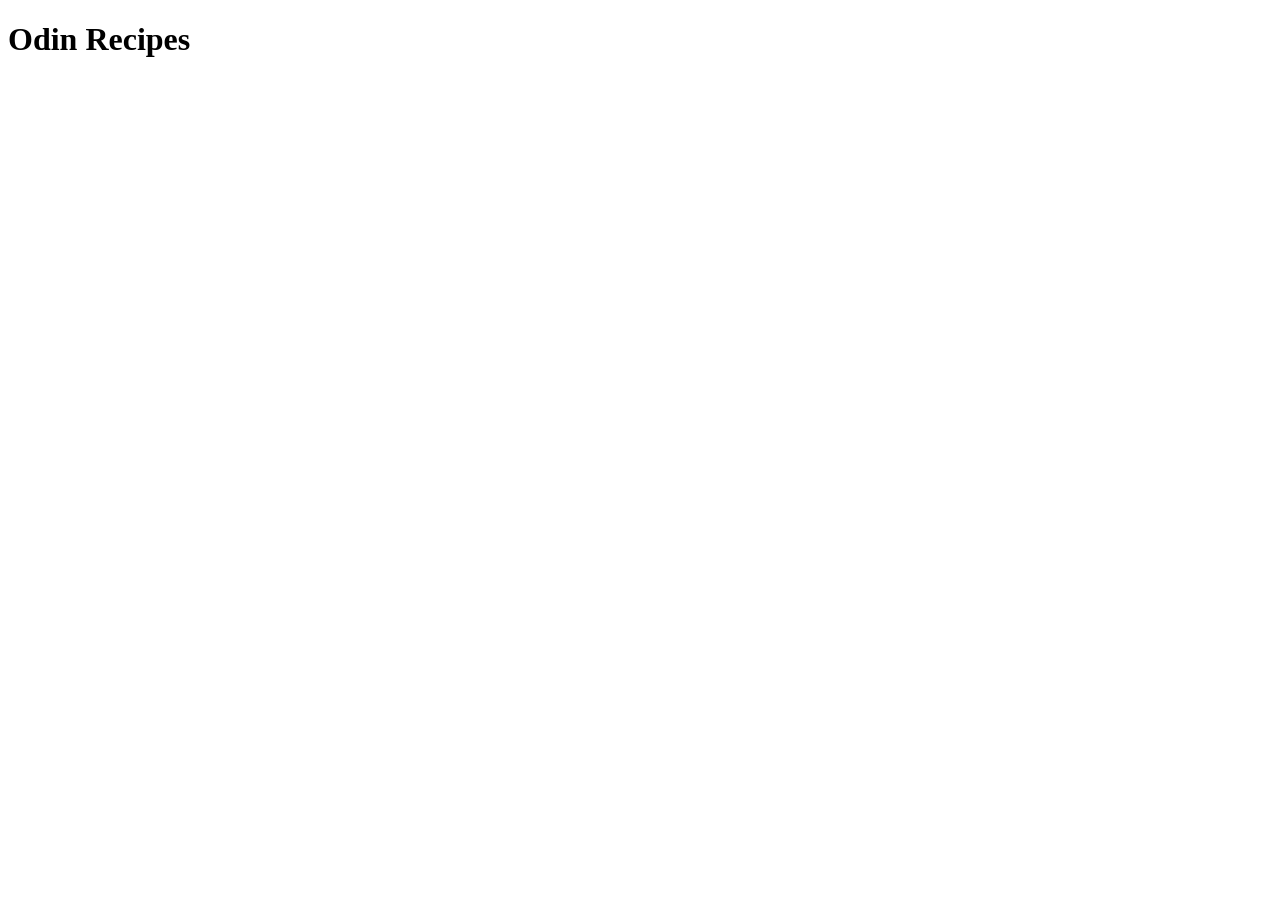
==== index.html @ 79208d41 "Create index for recipes website" ====
<!DOCTYPE html>
<html lang="en">
<head>
    <meta charset="UTF-8">
    <meta name="viewport" content="width=device-width, initial-scale=1.0">
    <title>Odin Recipes</title>
</head>
<body>
    <h1>Odin Recipes</h1>
</body>
</html>
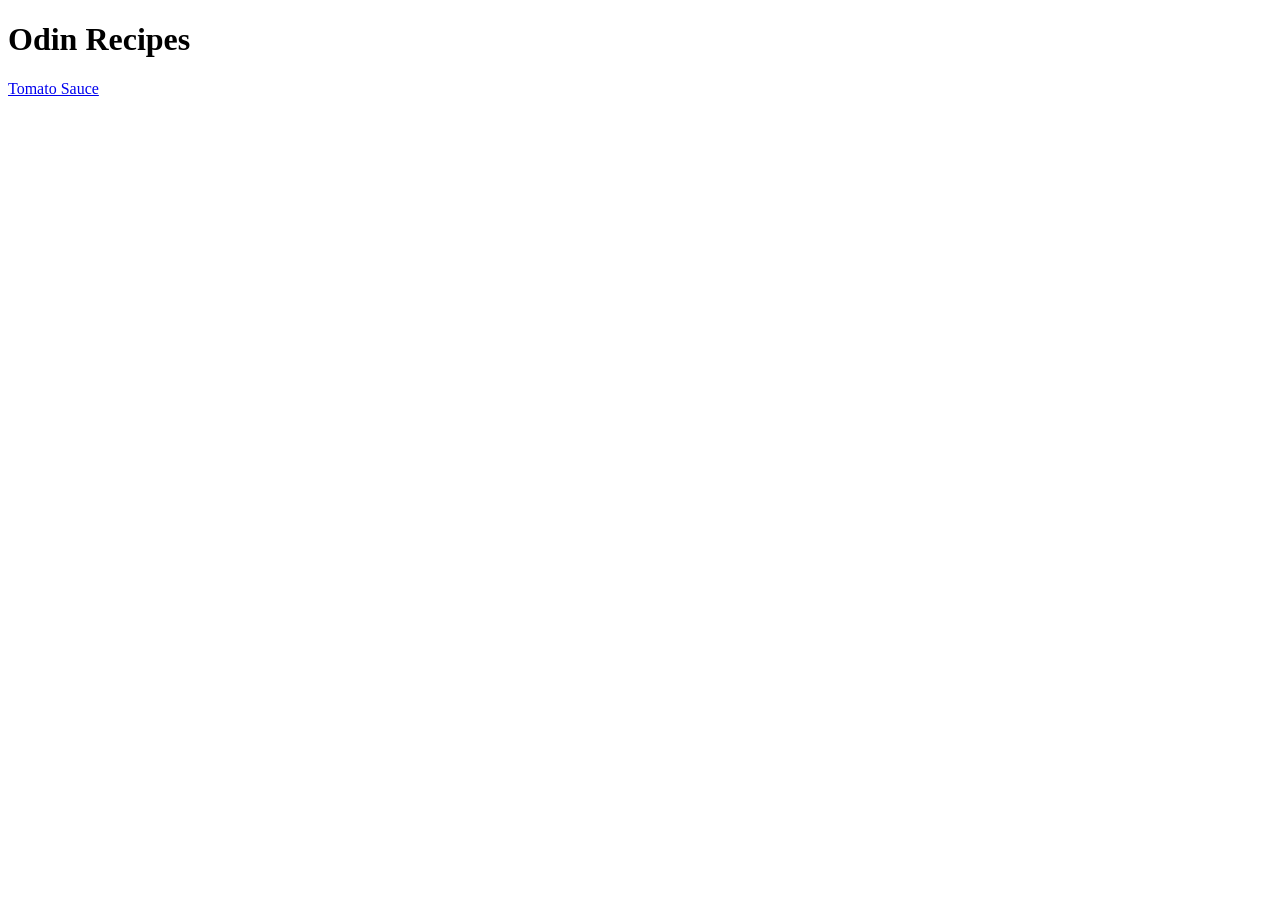
==== commit 990db87e: "Add new tomato sauce recipe page w/ link to index A new page was created for a tomato sauce recipe, " ====
--- a/index.html
+++ b/index.html
@@ -7,5 +7,6 @@
 </head>
 <body>
     <h1>Odin Recipes</h1>
+    <a href="recipes/pasta.html">Tomato Sauce</a>
 </body>
 </html>
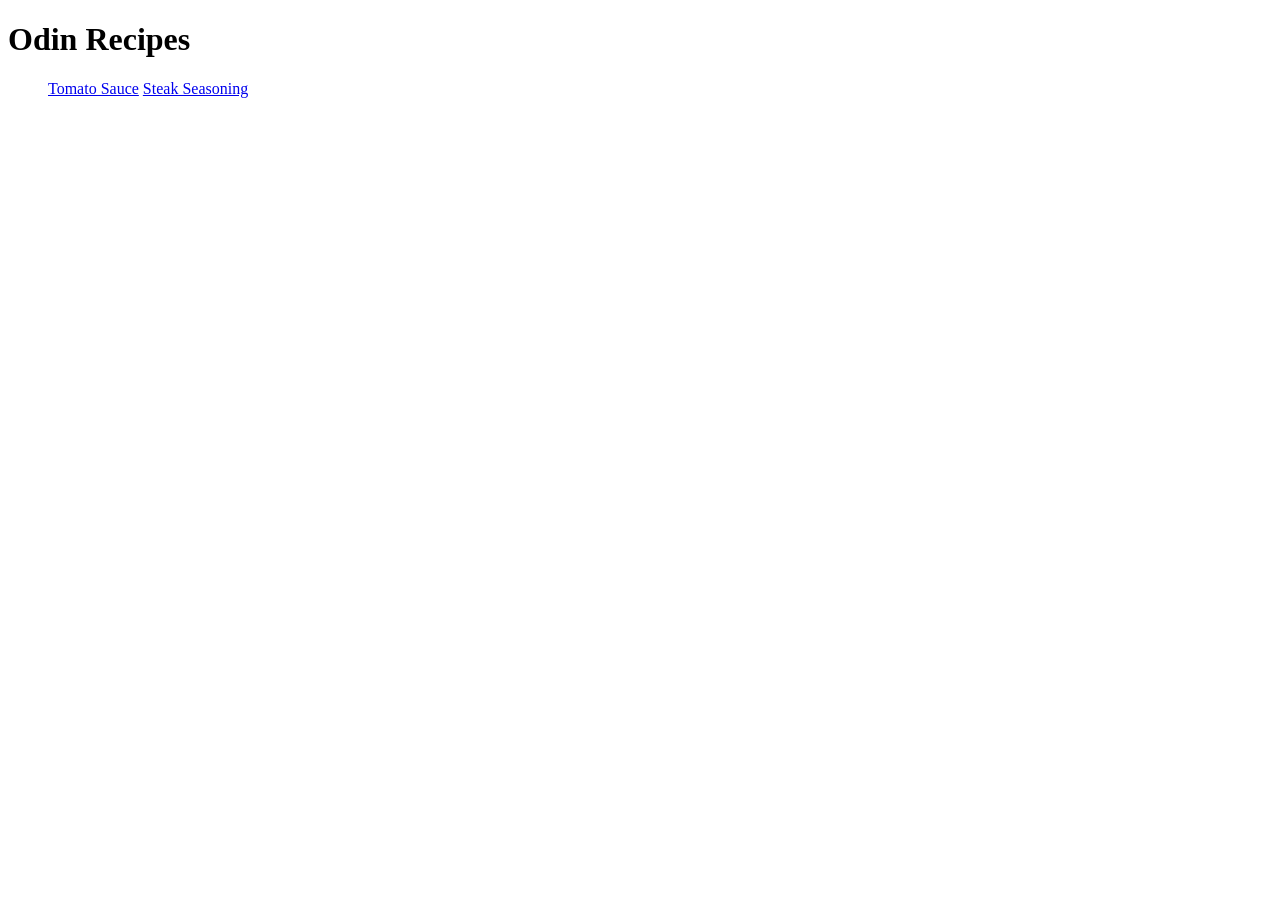
==== commit 8daa108c: "Add new page for steak seasoning w/ link to index New recipe page was created for steak seasoning, a" ====
--- a/index.html
+++ b/index.html
@@ -7,6 +7,9 @@
 </head>
 <body>
     <h1>Odin Recipes</h1>
-    <a href="recipes/pasta.html">Tomato Sauce</a>
+    <ul>
+        <a href="recipes/pasta.html">Tomato Sauce</a>
+        <a href="recipes/steak_seasoning.html">Steak Seasoning</a>
+    </ul>
 </body>
 </html>
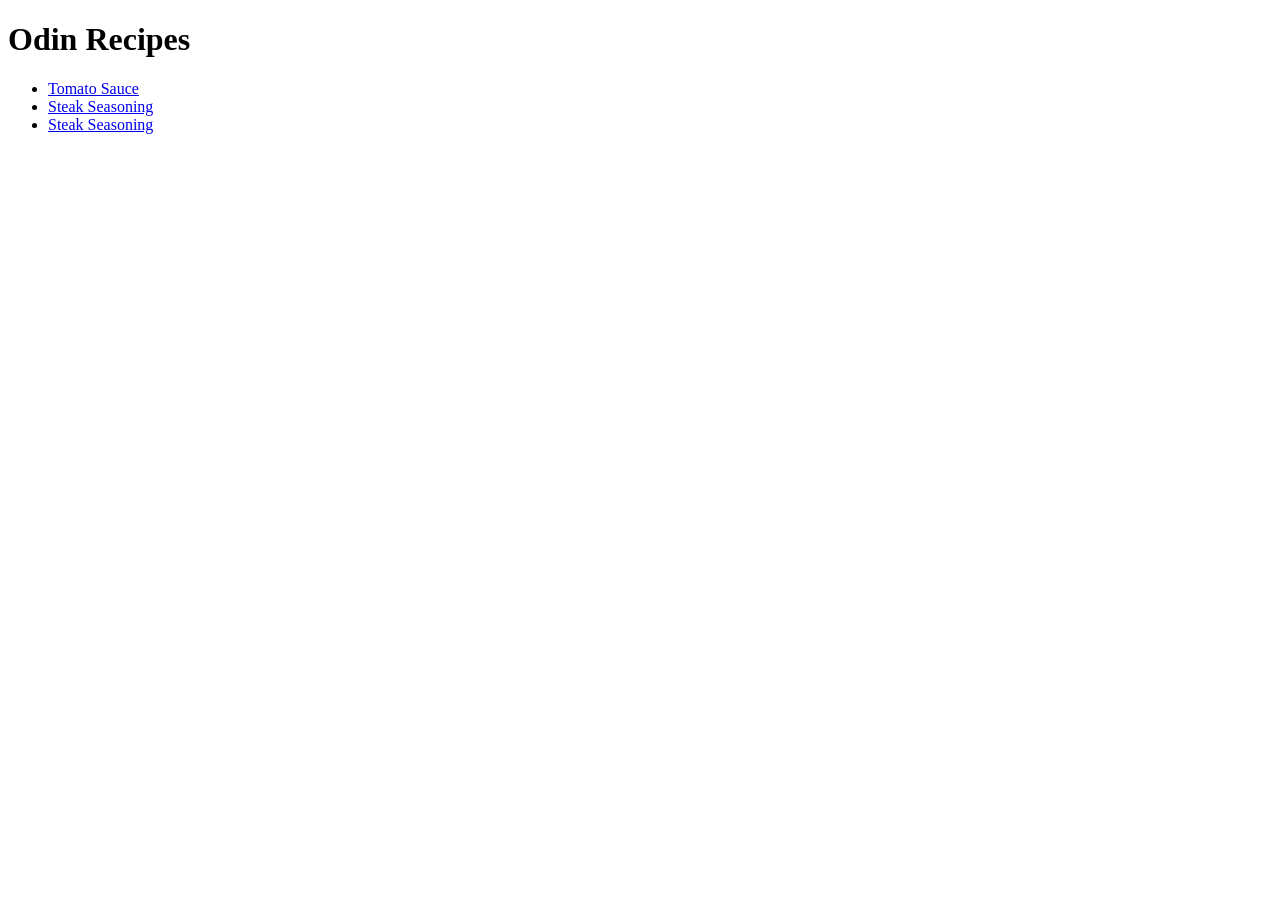
==== commit d1ce5d5c: "Add pasta salad recipe page w/ link to index Created a new recipe page for pasta salad and linked it" ====
--- a/index.html
+++ b/index.html
@@ -8,8 +8,9 @@
 <body>
     <h1>Odin Recipes</h1>
     <ul>
-        <a href="recipes/pasta.html">Tomato Sauce</a>
-        <a href="recipes/steak_seasoning.html">Steak Seasoning</a>
+        <li><a href="recipes/pasta.html">Tomato Sauce</a></li>
+        <li><a href="recipes/steak_seasoning.html">Steak Seasoning</a></li>
+        <li><a href="recipes/pasta_salad.html">Steak Seasoning</a></li
     </ul>
 </body>
 </html>
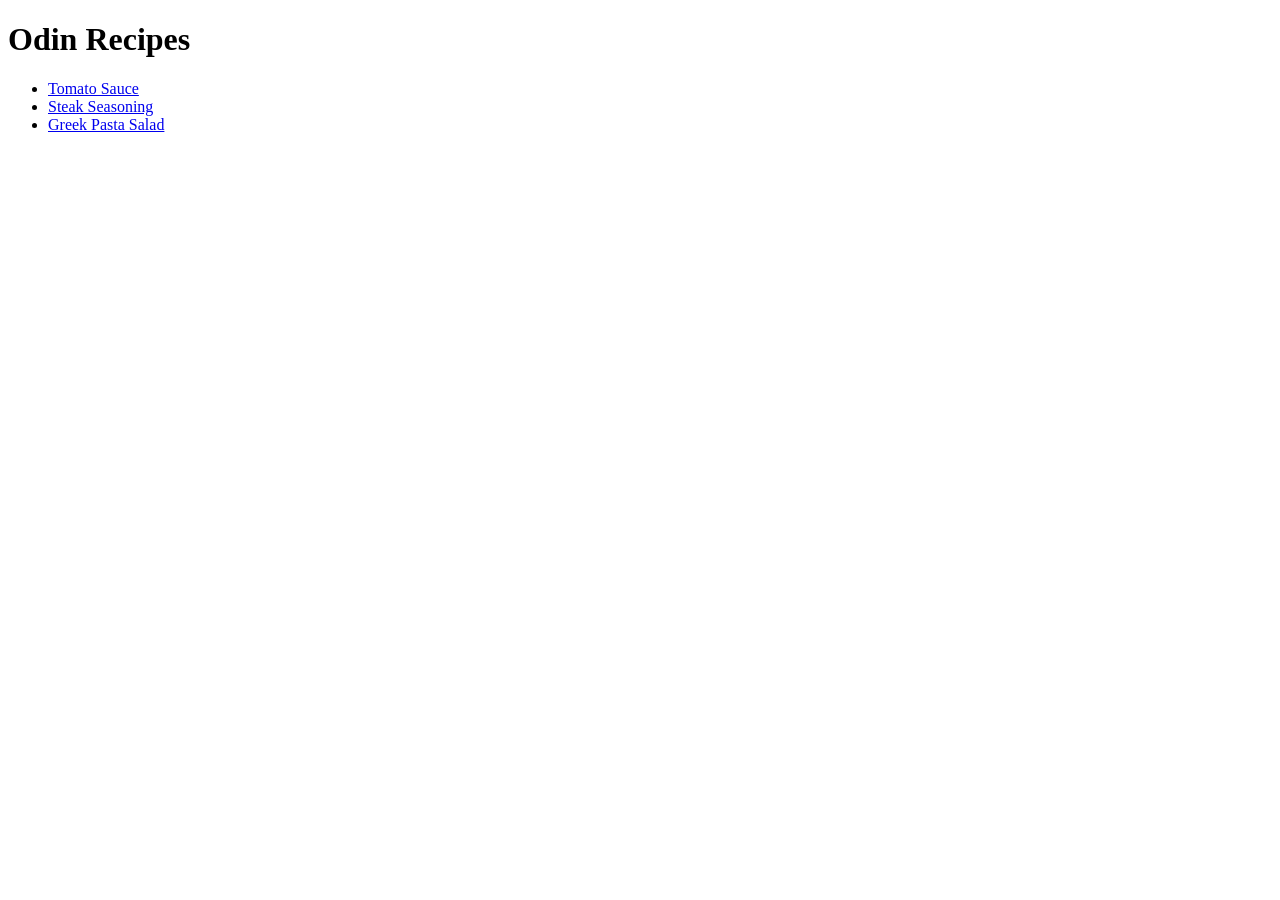
==== commit d74f6376: "Change name of link for pasta salad The link on index for the pasta salad recipe was incorrectly lis" ====
--- a/index.html
+++ b/index.html
@@ -10,7 +10,7 @@
     <ul>
         <li><a href="recipes/pasta.html">Tomato Sauce</a></li>
         <li><a href="recipes/steak_seasoning.html">Steak Seasoning</a></li>
-        <li><a href="recipes/pasta_salad.html">Steak Seasoning</a></li
+        <li><a href="recipes/pasta_salad.html">Greek Pasta Salad</a></li
     </ul>
 </body>
 </html>
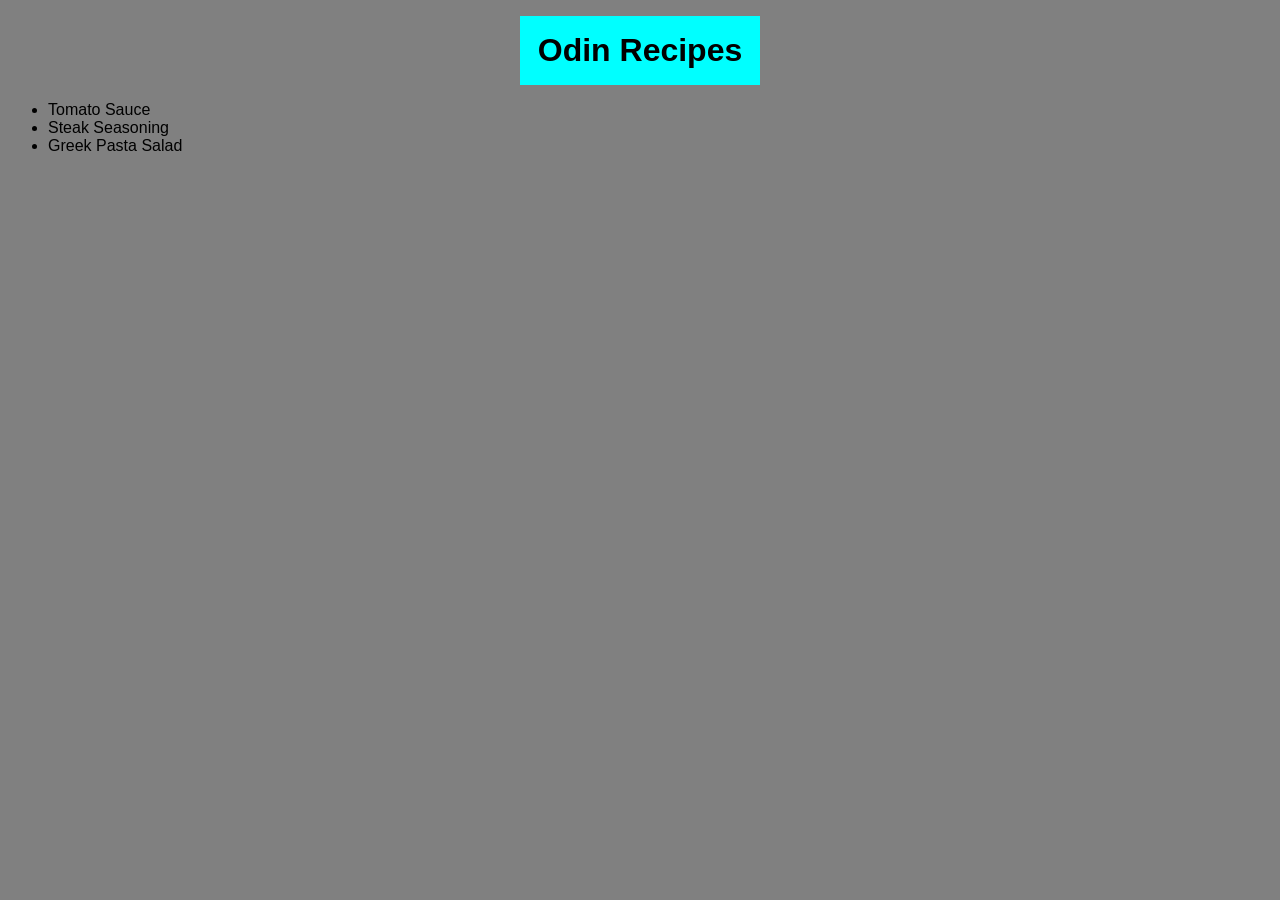
==== commit d94022f8: "Add CSS styling to all web pages Created a new CSS file to add styling to all web pages. This includ" ====
--- a/index.html
+++ b/index.html
@@ -4,6 +4,7 @@
     <meta charset="UTF-8">
     <meta name="viewport" content="width=device-width, initial-scale=1.0">
     <title>Odin Recipes</title>
+    <link rel="stylesheet" href="style.css">
 </head>
 <body>
     <h1>Odin Recipes</h1>
--- a/style.css
+++ b/style.css
@@ -0,0 +1,54 @@
+body {
+    background-color: grey;
+    font-family: Arial, Helvetica, sans-serif
+}
+
+h1 {
+    background-color:aqua;
+    text-align: center;
+    padding: 16px;
+    margin: 16px 40vw;
+}
+
+a {
+    color: black;
+    text-decoration: none;
+}
+
+img {
+    display: block;
+    margin: 0 auto;
+}
+
+#attribution_salad {
+    padding: 0 33.5vw;
+    font-style: italic;
+}
+
+#attribution_pasta {
+    padding: 0 35vw;
+    font-style: italic;
+}
+
+#attribution_steak {
+    padding: 0 35vw;
+    font-style: italic;
+}
+
+div.description {
+    background-color: aqua;
+    padding: 16px;
+    margin: 16px;
+}
+
+div.ingredients {
+    background-color: aqua;
+    padding: 16px;
+    margin: 16px;
+}
+
+div.steps {
+    background-color: aqua;
+    padding: 16px;
+    margin: 16px;
+}
